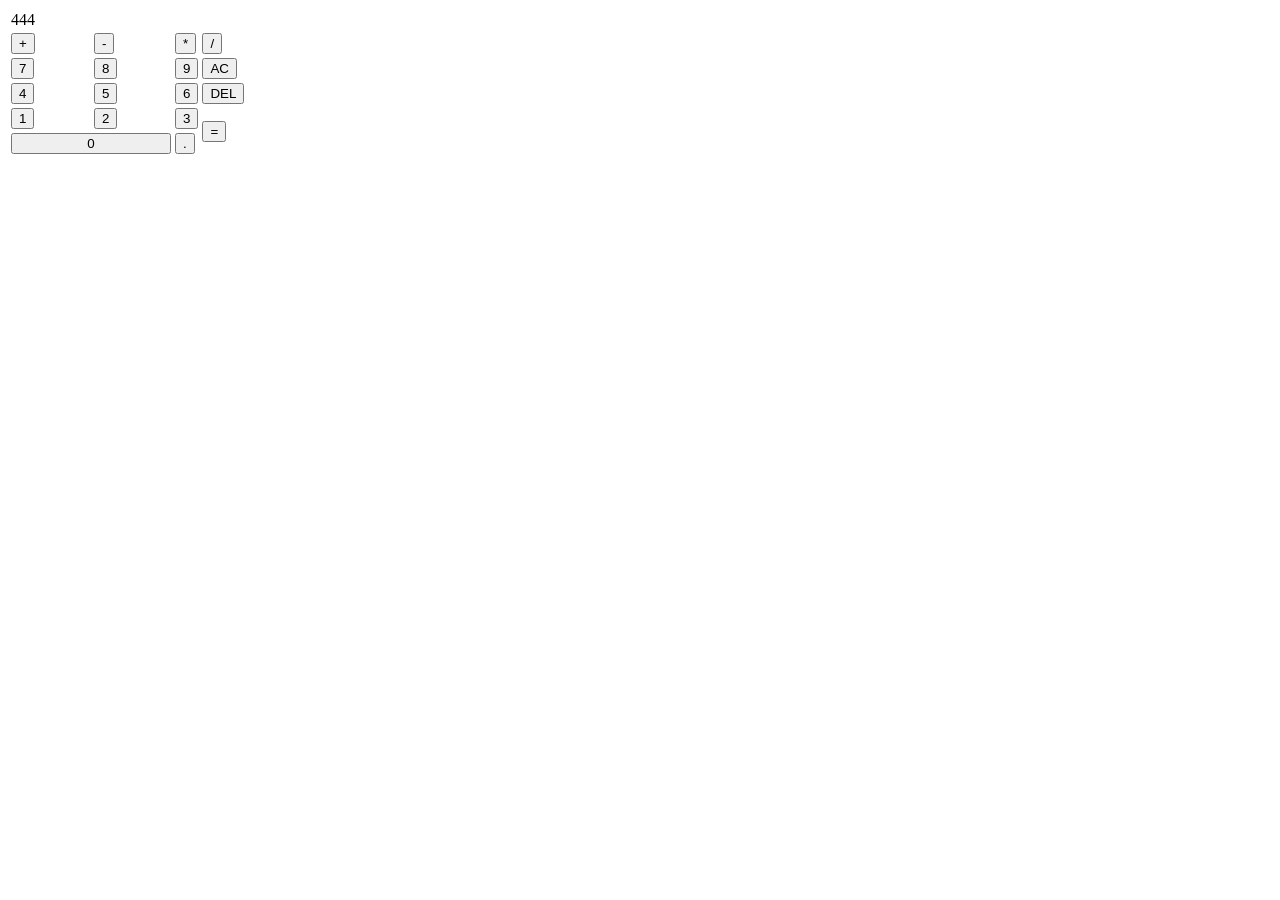
==== index.html @ 672958ca "1° adicionando arquivos" ====
<!DOCTYPE html>
<html lang="pt-br">
<head>
    <meta charset="UTF-8">
    <meta name="viewport" content="width=device-width, initial-scale=1.0">
    <link rel="stylesheet" href="stylecss">
    <title>Calculadora</title>
</head>
<body>
    <table>
        <thead>
            <tr>
                <td  id="res">444<td>
            </tr>
        </thead>
        <tbody>
            <tr>
                <td><button class="operacao" onclick="mostrarTela(' + ')">+</button></td>
                <td><button class="operacao" onclick="mostrarTela(' - ')">-</button></td>
                <td><button class="operacao" onclick="mostrarTela(' * ')">*</button></td>
                <td><button class="operacao" onclick="mostrarTela(' / ')">/</button></td>
            </tr>
            <tr>
                <td><button class="numero" onclick="mostrarTela('7')">7</button></td>
                <td><button class="numero" onclick="mostrarTela('8')">8</button></td>
                <td><button class="numero" onclick="mostrarTela('9')">9</button></td>
                <td><button id="AC">AC</button></td>
            </tr>
            <tr>
                <td><button class="numero" onclick="mostrarTela('4')">4</button></td>
                <td><button class="numero" onclick="mostrarTela('5')">5</button></td>
                <td><button class="numero" onclick="mostrarTela('6')">6</button></td>
                <td><button onclick="mostrarTela('DEL')">DEL</button></td>
            </tr>
            <tr>
                <td><button class="numero" onclick="mostrarTela('1')">1</button></td>
                <td><button class="numero" onclick="mostrarTela('2')">2</button></td>
                <td><button class="numero" onclick="mostrarTela('3')">3</button></td>
                <td rowspan="2"><button  id="result">=</button></td>
            </tr>
            <tr>
                <td colspan="2"><button style="width: 160px;" class="numero"  onclick="mostrarTela('0')">0</button></td>
                <td><button onclick="mostrarTela('.')">.</button></td>
            </tr>
        </tbody>
        <script src="script.js"></script>
    </table>
</body>
</html>
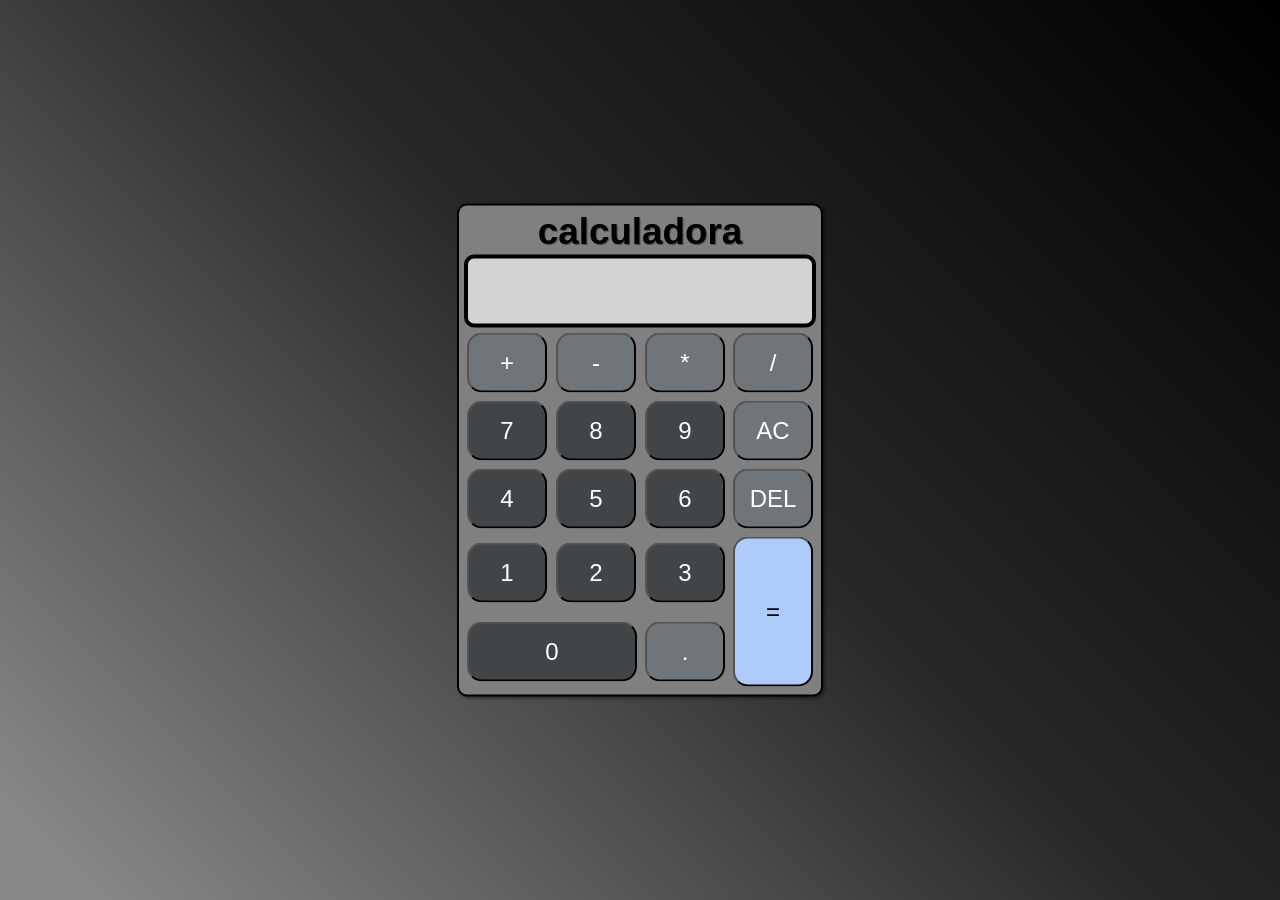
==== commit 06340983: "2° Deletando index extra" ====
--- a/index.html
+++ b/index.html
@@ -1,49 +1,70 @@
 <!DOCTYPE html>
 <html lang="pt-br">
-<head>
-    <meta charset="UTF-8">
-    <meta name="viewport" content="width=device-width, initial-scale=1.0">
-    <link rel="stylesheet" href="stylecss">
+  <head>
+    <meta charset="UTF-8" />
+    <meta name="viewport" content="width=device-width, initial-scale=1.0" />
+    <link rel="stylesheet" href="style.css" />
     <title>Calculadora</title>
-</head>
-<body>
+  </head>
+  <body>
     <table>
-        <thead>
-            <tr>
-                <td  id="res">444<td>
-            </tr>
-        </thead>
-        <tbody>
-            <tr>
-                <td><button class="operacao" onclick="mostrarTela(' + ')">+</button></td>
-                <td><button class="operacao" onclick="mostrarTela(' - ')">-</button></td>
-                <td><button class="operacao" onclick="mostrarTela(' * ')">*</button></td>
-                <td><button class="operacao" onclick="mostrarTela(' / ')">/</button></td>
-            </tr>
-            <tr>
-                <td><button class="numero" onclick="mostrarTela('7')">7</button></td>
-                <td><button class="numero" onclick="mostrarTela('8')">8</button></td>
-                <td><button class="numero" onclick="mostrarTela('9')">9</button></td>
-                <td><button id="AC">AC</button></td>
-            </tr>
-            <tr>
-                <td><button class="numero" onclick="mostrarTela('4')">4</button></td>
-                <td><button class="numero" onclick="mostrarTela('5')">5</button></td>
-                <td><button class="numero" onclick="mostrarTela('6')">6</button></td>
-                <td><button onclick="mostrarTela('DEL')">DEL</button></td>
-            </tr>
-            <tr>
-                <td><button class="numero" onclick="mostrarTela('1')">1</button></td>
-                <td><button class="numero" onclick="mostrarTela('2')">2</button></td>
-                <td><button class="numero" onclick="mostrarTela('3')">3</button></td>
-                <td rowspan="2"><button  id="result">=</button></td>
-            </tr>
-            <tr>
-                <td colspan="2"><button style="width: 160px;" class="numero"  onclick="mostrarTela('0')">0</button></td>
-                <td><button onclick="mostrarTela('.')">.</button></td>
-            </tr>
-        </tbody>
-        <script src="script.js"></script>
+      <thead>
+        <tr>
+          <td colspan="4" id="title">calculadora</td>
+        </tr>
+        <tr>
+          <td colspan="4" id="res"></td>
+        </tr>
+      </thead>
+      <tbody>
+        <tr>
+          <td>
+            <button class="operacao" onclick="mostrarTela(' + ')">+</button>
+          </td>
+          <td>
+            <button class="operacao" onclick="mostrarTela(' - ')">-</button>
+          </td>
+          <td>
+            <button class="operacao" onclick="mostrarTela(' * ')">*</button>
+          </td>
+          <td>
+            <button class="operacao" onclick="mostrarTela(' / ')">/</button>
+          </td>
+        </tr>
+        <tr>
+          <td><button class="numero" onclick="mostrarTela('7')">7</button></td>
+          <td><button class="numero" onclick="mostrarTela('8')">8</button></td>
+          <td><button class="numero" onclick="mostrarTela('9')">9</button></td>
+          <td><button id="AC">AC</button></td>
+        </tr>
+        <tr>
+          <td><button class="numero" onclick="mostrarTela('4')">4</button></td>
+          <td><button class="numero" onclick="mostrarTela('5')">5</button></td>
+          <td><button class="numero" onclick="mostrarTela('6')">6</button></td>
+          <td><button onclick="delet()">DEL</button></td>
+        </tr>
+        <tr>
+          <td><button class="numero" onclick="mostrarTela('1')">1</button></td>
+          <td><button class="numero" onclick="mostrarTela('2')">2</button></td>
+          <td><button class="numero" onclick="mostrarTela('3')">3</button></td>
+          <td rowspan="2">
+            <button style="height: 150px" id="result">=</button>
+          </td>
+        </tr>
+        <tr>
+          <td colspan="2">
+            <button
+              style="width: 170px"
+              class="numero"
+              onclick="mostrarTela('0')"
+            >
+              0
+            </button>
+          </td>
+          <td><button onclick="mostrarTela('.')">.</button></td>
+        </tr>
+      </tbody>
+      <script src="script.js"></script>
     </table>
-</body>
-</html>+  </body>
+</html>
--- a/style.css
+++ b/style.css
@@ -0,0 +1,78 @@
+@font-face {
+  font-family: monitor;
+  src: url(fontes/DS-DIGIT.TTF) format(TrueType);
+}
+
+:root {
+  --color1: #424548;
+  --color2: #70757a;
+  --color_result: #aecbfa;
+}
+
+* {
+  margin: 0;
+  padding: 0;
+}
+
+body {
+  height:100vh ;
+  background-image: linear-gradient(45deg, rgba(0, 0, 0, 0.475)5%, rgba(0, 0, 0, 0.842), black );
+}
+
+table {
+  background-color: gray;
+  padding: 3px;
+  position: absolute;
+  border: 2px solid;
+  border-radius: 10px;
+  left: 50%;
+  top: 50%;
+  transform: translate(-50%, -50%);
+  box-shadow: 2px 2px 3px rgba(0, 0, 0, 0.404);
+  visibility: visible;
+}
+
+button {
+  background-color: var(--color2);
+  color: white;
+  font-family: arial;
+  font-size: 1.5em;
+  font-weight: 600;
+  height: 60px;
+  width: 80px;
+  margin: 3px;
+  border-radius: 15px;
+  font-weight: 400;
+}
+
+button:active {
+  transform: translate(-2px, -2px);
+}
+
+thead > tr:nth-child(2) td {
+  font-family: "monitor";
+  text-align: right;
+  font-size: 2.3em;
+  background-color: lightgrey;
+  border: 4px solid;
+  height: 65px;
+  margin: 3px;
+  border-radius: 10px;
+}
+
+#title {
+  text-align: center;
+  font-size: 2.3em;
+  font-family: arial;
+  font-weight: 600;
+  text-shadow:1px 1px 1px rgba(0, 0, 0, 0.404) ;
+}
+
+#result {
+  background-color: var(--color_result);
+  color: black;
+}
+
+.numero {
+  background-color: var(--color1);
+}
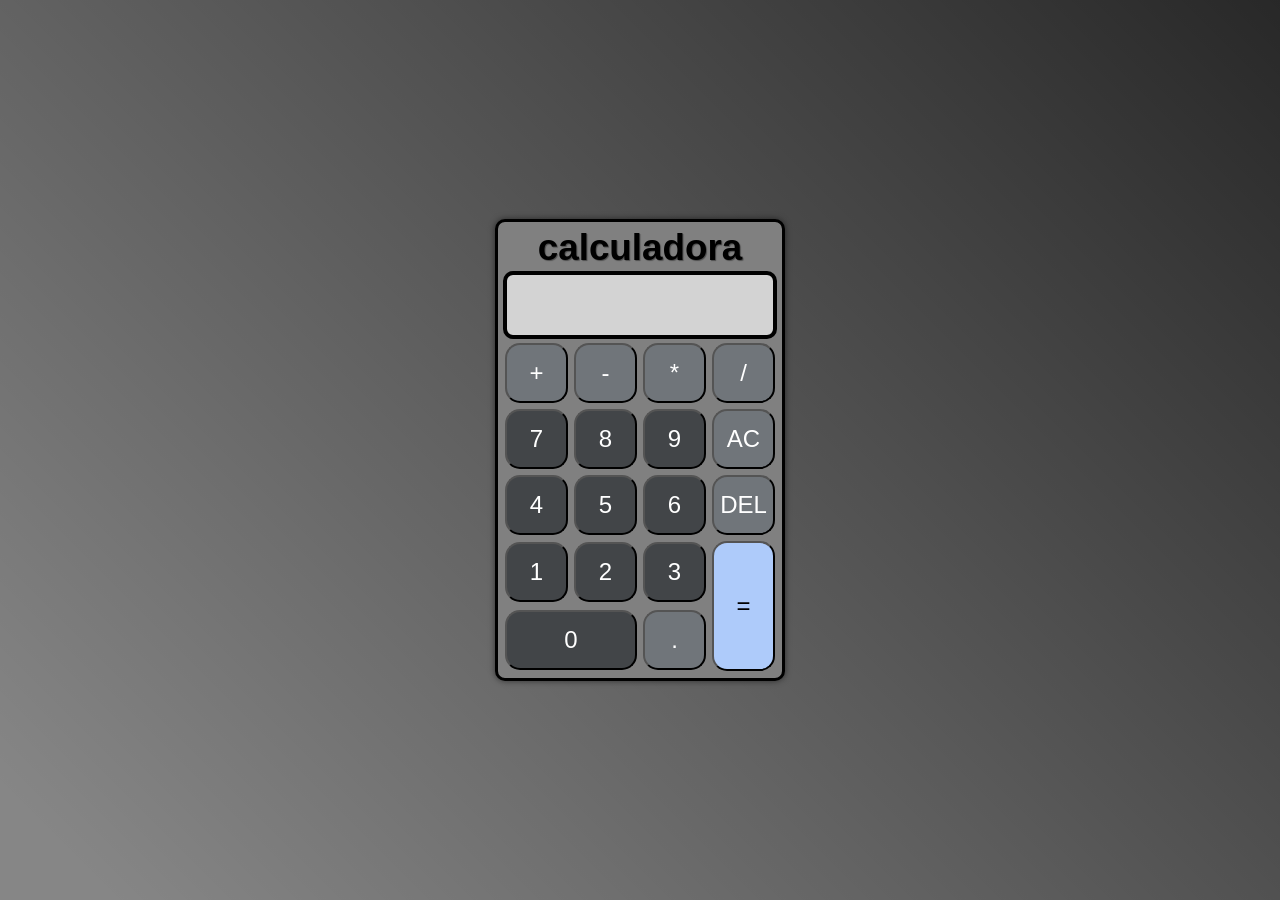
==== commit f4cb3f20: "formatando tela para telas pequenas" ====
--- a/index.html
+++ b/index.html
@@ -48,13 +48,13 @@
           <td><button class="numero" onclick="mostrarTela('2')">2</button></td>
           <td><button class="numero" onclick="mostrarTela('3')">3</button></td>
           <td rowspan="2">
-            <button style="height: 150px" id="result">=</button>
+            <button style="height: 130px" id="result">=</button>
           </td>
         </tr>
         <tr>
           <td colspan="2">
             <button
-              style="width: 170px"
+              style="width: 132px"
               class="numero"
               onclick="mostrarTela('0')"
             >
--- a/style.css
+++ b/style.css
@@ -16,20 +16,19 @@
 
 body {
   height:100vh ;
-  background-image: linear-gradient(45deg, rgba(0, 0, 0, 0.475)5%, rgba(0, 0, 0, 0.842), black );
+  background-image: linear-gradient(45deg, rgba(0, 0, 0, 0.475)5%, rgba(0, 0, 0, 0.842));
 }
 
 table {
   background-color: gray;
   padding: 3px;
   position: absolute;
-  border: 2px solid;
+  border: 3px solid;
   border-radius: 10px;
   left: 50%;
   top: 50%;
   transform: translate(-50%, -50%);
-  box-shadow: 2px 2px 3px rgba(0, 0, 0, 0.404);
-  visibility: visible;
+  box-shadow: 0px 0px 6px rgba(0, 0, 0, 0.534);
 }
 
 button {
@@ -39,8 +38,8 @@
   font-size: 1.5em;
   font-weight: 600;
   height: 60px;
-  width: 80px;
-  margin: 3px;
+  width: 63px;
+  margin: 2px;
   border-radius: 15px;
   font-weight: 400;
 }
@@ -49,15 +48,17 @@
   transform: translate(-2px, -2px);
 }
 
+
 thead > tr:nth-child(2) td {
   font-family: "monitor";
   text-align: right;
   font-size: 2.3em;
   background-color: lightgrey;
   border: 4px solid;
-  height: 65px;
+  height: 60px;
   margin: 3px;
   border-radius: 10px;
+  padding-right: 5px;
 }
 
 #title {
